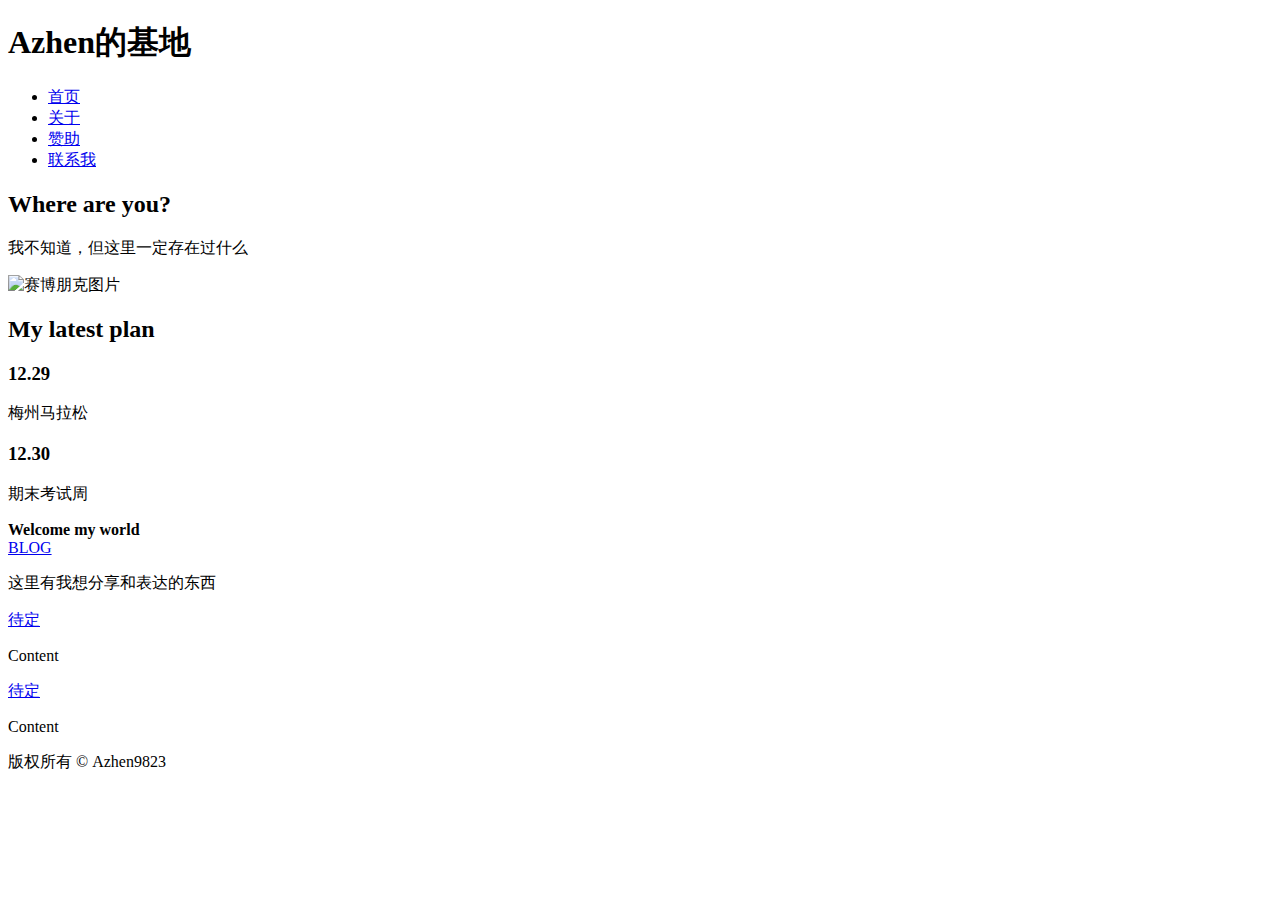
==== index.html @ a1661c81 "Update index.html" ====
<!DOCTYPE html>
<html lang="en">
  <head>
    <meta charset="UTF-8" />
    <meta name="viewport" content="width=device-width, initial-scale=1.0" />
    <link rel="stylesheet" href="Azhen9823/styles.css" />
    <title>Azhen9823</title>
    <script src="script.js"></script>
    <style>
      @keyframes fadeIn {
        0% {
          opacity: 0;
        }
        100% {
          opacity: 1;
        }
      }

      body {
        animation: fadeIn 2s ease-in-out;
        animation-iteration-count: 1;
      }
    </style>
  </head>

  <body>
    <header>
      <h1>Azhen的基地</h1>
      <nav>
        <ul>
          <li><a href="#">首页</a></li>
          <li><a href="../AI gogo/SECfile/Daohang/About.html">关于</a></li>
          <li><a href="../AI gogo/SECfile/Daohang/Pay.html">赞助</a></li>
          <li><a href="../AI gogo/SECfile/Daohang/Wechat.html">联系我</a></li>
        </ul>
      </nav>
    </header>
    <main class="container">
      <section class="featured-section">
        <h2>Where are you?</h2>
        <p>我不知道，但这里一定存在过什么</p>
        <img
          src="../AI gogo/Photo/cyberpunk-image.jpg"
          alt="赛博朋克图片"
          class="flowing-image"
          style="width: 70px; height: 70px"
        />
      </section>
      <section class="news-section">
        <h2>My latest plan</h2>
        <article>
          <h3>12.29</h3>
          <p>梅州马拉松</p>
        </article>
        <article>
          <h3>12.30</h3>
          <p>期末考试周</p>
        </article>
      </section>
    </main>
    <!DOCTYPE html>

    <neirong>
      <div class="selection">
        <div class="line left-line"></div>
        <span class="text"><b>Welcome my world</b></span>
        <div class="line left-line"></div>
      </div>
    </neirong>
    <div class="card - container">
      <div class="card">
        <a href="../AI gogo/SECfile/Jieshao/Jieshao.html">BLOG</a>
        <p>这里有我想分享和表达的东西</p>
      </div>
      <div class="card">
        <a href="#">待定</a>
        <p>Content</p>
      </div>
      <div class="card">
        <a href="#">待定</a>
        <p>Content</p>
      </div>
    </div>
    <footer>
      <p>版权所有 &copy; Azhen9823</p>
    </footer>
  </body>
</html>
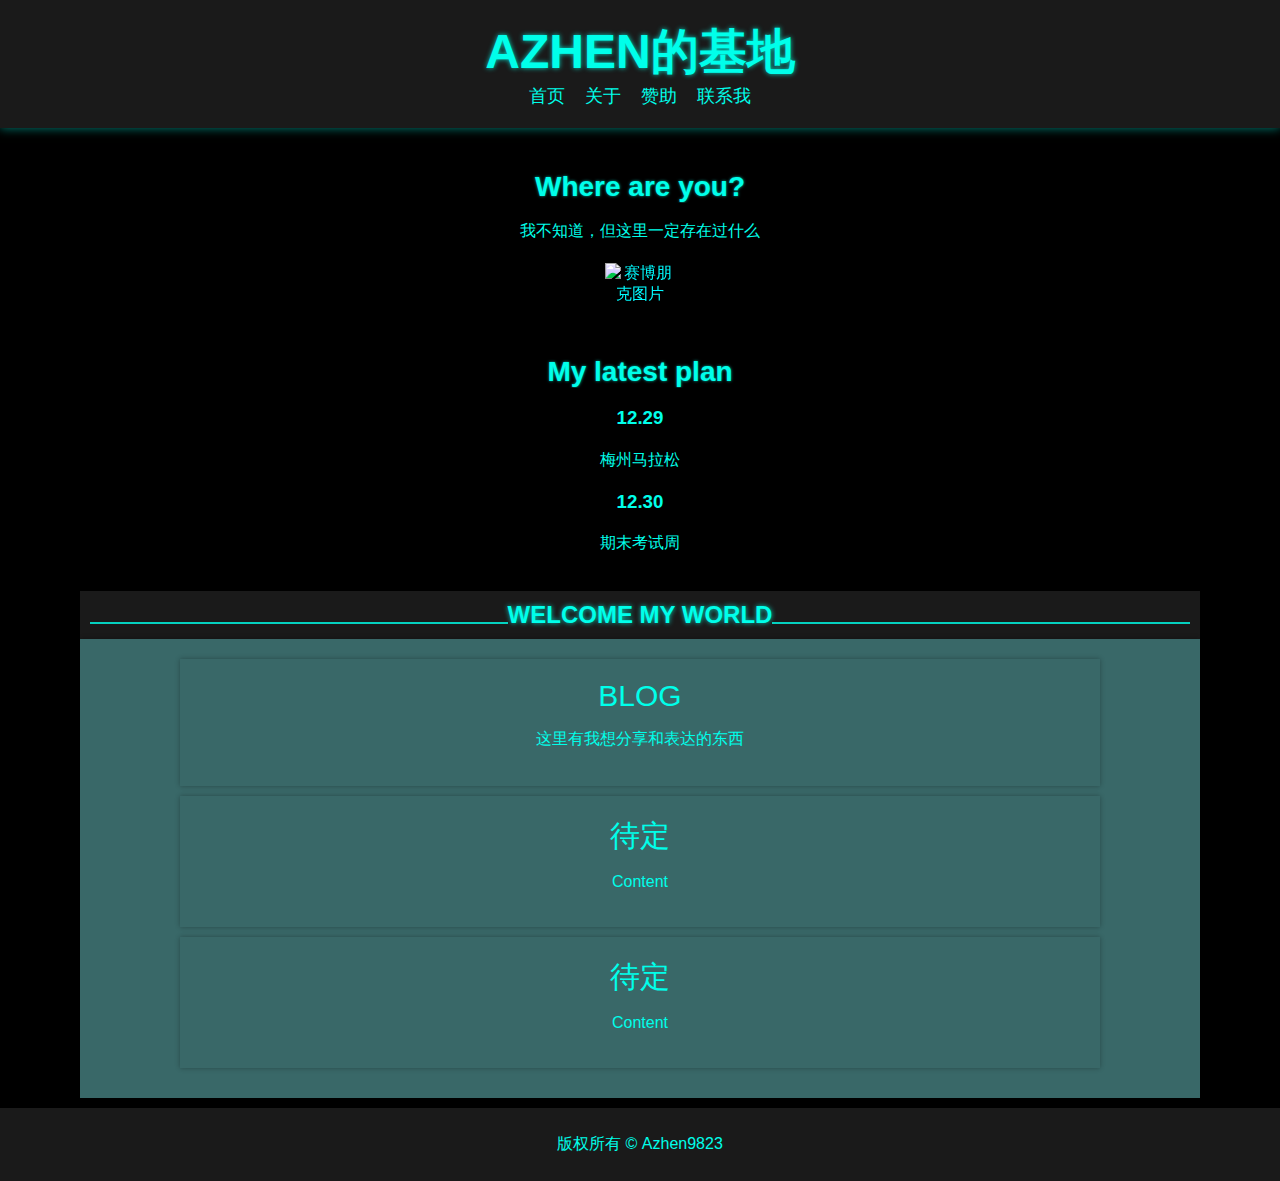
==== commit 52c9cee1: "Update index.html" ====
--- a/index.html
+++ b/index.html
@@ -3,7 +3,7 @@
   <head>
     <meta charset="UTF-8" />
     <meta name="viewport" content="width=device-width, initial-scale=1.0" />
-    <link rel="stylesheet" href="Azhen9823/styles.css" />
+    <link rel="stylesheet" href="styles.css" />
     <title>Azhen9823</title>
     <script src="script.js"></script>
     <style>
--- a/styles.css
+++ b/styles.css
@@ -0,0 +1,291 @@
+@charset "utf-8";
+body {
+  margin: 0;
+  padding: 0;
+  font-family: "Roboto", sans-serif;
+  background-color: #000;
+  color: #00ffea;
+  animation: background-glow 5s infinite alternate; /* 添加背景闪烁动画 */
+}
+
+@keyframes background-glow {
+  from {
+    box-shadow: 0 0 10px rgba(0, 255, 234, 0.3);
+  }
+  to {
+    box-shadow: 0 0 50px rgba(0, 255, 234, 0.8);
+  }
+}
+
+header {
+  background-color: #1a1a1a;
+  padding: 20px;
+  box-shadow: 0 0 10px rgba(0, 255, 234, 0.5);
+  position: relative;
+}
+
+header h1 {
+  margin: 0;
+  font-size: 48px;
+  text-align: center;
+  font-family: "Orbitron", sans-serif;
+  text-transform: uppercase;
+  color: #00ffea;
+  text-shadow: 0 0 5px rgba(0, 255, 234, 0.8);
+  animation: text-blink 2s infinite; /* 标题闪烁 */
+}
+
+@keyframes text-blink {
+  0%,
+  49% {
+    opacity: 1;
+  }
+  50%,
+  100% {
+    opacity: 0.5;
+  }
+}
+
+header nav ul {
+  list-style-type: none;
+  padding: 0;
+  margin: 0;
+  display: flex;
+  justify-content: center;
+  gap: 20px;
+}
+
+header nav ul li a {
+  text-decoration: none;
+  color: #00ffea;
+  font-size: 18px;
+  transition: color 0.3s ease;
+}
+
+header nav ul li a:hover {
+  color: #ff00ff;
+}
+
+/* 主体内容区域样式 */
+main {
+  padding: 20px;
+}
+
+main section h2 {
+  font-size: 28px;
+  font-family: "Roboto", sans-serif;
+  margin-bottom: 10px;
+  color: #00ffea;
+  text-shadow: 0 0 3px rgba(0, 255, 234, 0.7);
+  position: relative;
+  overflow: hidden;
+}
+
+main section h2::before {
+  content: "";
+  position: absolute;
+  top: 0;
+  left: -100%;
+  width: 100%;
+  height: 100%;
+  background: linear-gradient(
+    90deg,
+    transparent,
+    rgba(0, 255, 234, 0.5),
+    transparent
+  );
+  animation: title-flow 5s linear infinite;
+}
+
+@keyframes title-flow {
+  0% {
+    left: -100%;
+  }
+  100% {
+    left: 100%;
+  }
+}
+
+main section p {
+  font-size: 16px;
+  line-height: 1.5;
+}
+
+main section.featured-section img.flowing-image {
+  width: 100%;
+  max-width: 500px;
+  margin: 20px auto;
+  display: block;
+  filter: hue-rotate(30deg) saturate(1.5); /* 图片色彩调整 */
+  animation: image-flow 10s linear infinite; /* 图片流动动画 */
+}
+
+@keyframes image-flow {
+  0% {
+    transform: translateX(0);
+  }
+  50% {
+    transform: translateX(-20px);
+  }
+  100% {
+    transform: translateX(0);
+  }
+}
+
+footer {
+  background-color: #1a1a1a;
+  text-align: center;
+  padding: 10px;
+  color: #00ffea;
+}
+
+.container {
+  text-align: center;
+}
+
+.parent {
+  position: relative;
+  background-color: #1a1a1a;
+  padding: 20px;
+  box-shadow: 0 0 10px rgba(0, 255, 234, 0.5);
+  height: 400px;
+}
+.box {
+  font-family: NCL ROBOWAPIX;
+  width: 80%px;
+  height: 50%px;
+  background-color: #18648a;
+}
+.image-container {
+  display: flex;
+  flex-direction: column;
+  flex-wrap: wrap;
+}
+.image-container img {
+  width: 157px;
+  height: auto;
+  margin: 8px;
+}
+.image-format {
+  width: auto;
+  height: 50px;
+}
+.text1 {
+  margin: 0;
+  font-size: 48px;
+  text-align: center;
+  font-family: "Orbitron", sans-serif;
+  text-transform: uppercase;
+  color: #00ffea;
+  text-shadow: 0 0 5px rgba(0, 255, 234, 0.8);
+  animation: text-blink 2s infinite; /* 标题闪烁 */
+}
+.card-container {
+  display: flex;
+  flex-direction: column;
+  gap: 30px; /* 卡片之间的间距 */
+}
+.card {
+  background-color: #396868;
+  box-shadow: 0 0 5px rgba(0, 0, 0, 0.3);
+  padding: 20px;
+  margin: 0px 80px 10px;
+}
+
+div div a {
+  text-decoration: none;
+  color: #00ffea;
+  font-size: 30px;
+  transition: color 0.3s ease;
+}
+.selection {
+  background-color: #1a1a1a;
+  display: flex;
+  align-items: center;
+  padding: 10px;
+  margin: 0px 80px 0px;
+}
+
+/* 图标样式 */
+.icon {
+  height: 30px;
+  width: auto;
+  margin-right: 10px;
+}
+
+.text {
+  color: white;
+  font-size: 24px;
+  margin: 0 20px;
+  margin: 0;
+  text-align: center;
+  font-family: "Orbitron", sans-serif;
+  text-transform: uppercase;
+  color: #00ffea;
+  text-shadow: 0 0 5px rgba(0, 255, 234, 0.8);
+  animation: text-blink 2s infinite;
+}
+@keyframes text-blink {
+  0%,
+  49% {
+    opacity: 1;
+  }
+  50%,
+  100% {
+    opacity: 0.5;
+  }
+}
+/* 线条样式 */
+.line {
+  border-top: 2px solid rgba(0, 255, 234, 0.8);
+  flex-grow: 1;
+  margin-top: 15px;
+}
+
+/* 右侧线条样式 */
+.right-line {
+  margin-left: 20px;
+}
+body {
+  background-image: url("../AI gogo/Photo/background4.png");
+  background-repeat: no - repeat;
+  background-attachment: fixed;
+}
+.bg-image1 {
+  background-image: url("../AI gogo/Photo/background3.png");
+  background-repeat: no-repeat;
+  background-attachment: fixed;
+  animation: cyberpunkTransition 2s ease-in-out;
+}
+
+.bg-image2 {
+  background-image: url("../AI gogo/Photo/background4.png");
+  background-repeat: no-repeat;
+  background-attachment: fixed;
+  animation: cyberpunkTransition 2s ease-in-out;
+}
+
+@keyframes cyberpunkTransition {
+  0% {
+    filter: hue-rotate(0deg); /* 色调旋转角度 */
+    opacity: 1; /* 透明度 */
+    transform: scale(1); /* 放大效果 */
+  }
+
+  30% {
+    filter: hue-rotate(120deg);
+    opacity: 0.5;
+    transform: scale(1.2);
+  }
+
+  78% {
+    filter: hue-rotate(200deg);
+    opacity: 0.6;
+    transform: scale(0.6);
+  }
+  100% {
+    filter: hue-rotate(360deg);
+    opacity: 1;
+    transform: scale(1);
+  }
+}
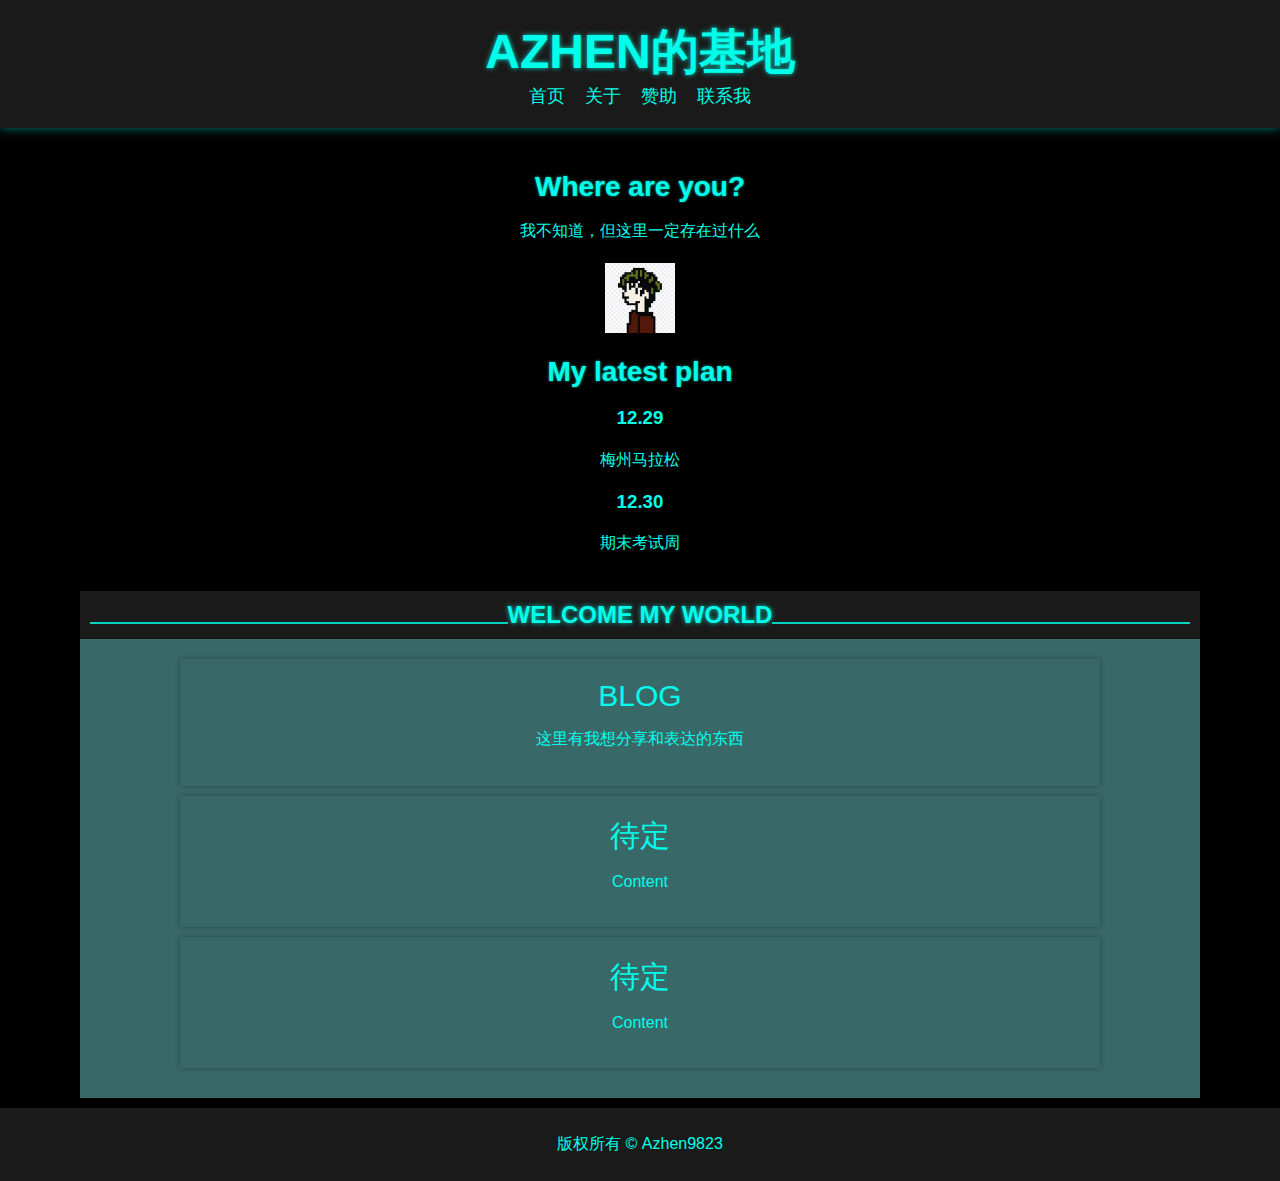
==== commit 0a7d6ced: "Update index.html" ====
--- a/index.html
+++ b/index.html
@@ -40,7 +40,7 @@
         <h2>Where are you?</h2>
         <p>我不知道，但这里一定存在过什么</p>
         <img
-          src="../AI gogo/Photo/cyberpunk-image.jpg"
+          src="cyberpunk-image.jpg"
           alt="赛博朋克图片"
           class="flowing-image"
           style="width: 70px; height: 70px"
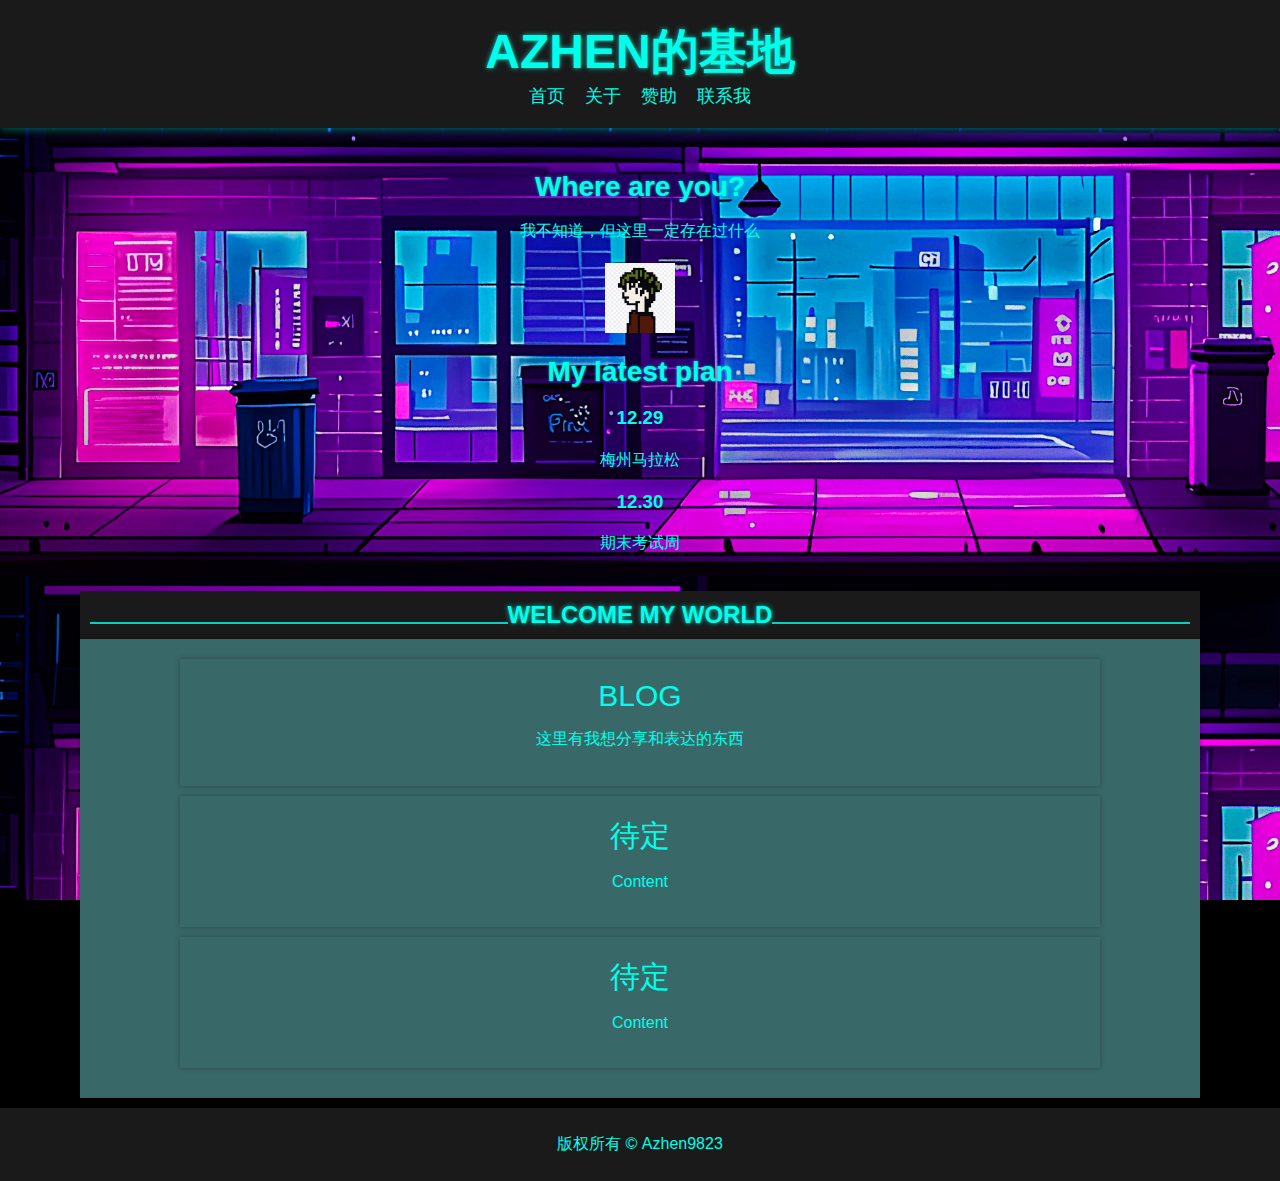
==== commit 26ec99f8: "Update index.html" ====
--- a/index.html
+++ b/index.html
@@ -69,7 +69,7 @@
     </neirong>
     <div class="card - container">
       <div class="card">
-        <a href="../AI gogo/SECfile/Jieshao/Jieshao.html">BLOG</a>
+        <a href="SECfile/Jieshao/Jieshao.html">BLOG</a>
         <p>这里有我想分享和表达的东西</p>
       </div>
       <div class="card">
--- a/styles.css
+++ b/styles.css
@@ -247,19 +247,19 @@
   margin-left: 20px;
 }
 body {
-  background-image: url("../AI gogo/Photo/background4.png");
+  background-image: url("background3.png");
   background-repeat: no - repeat;
   background-attachment: fixed;
 }
 .bg-image1 {
-  background-image: url("../AI gogo/Photo/background3.png");
+  background-image: url("background4.png");
   background-repeat: no-repeat;
   background-attachment: fixed;
   animation: cyberpunkTransition 2s ease-in-out;
 }
 
 .bg-image2 {
-  background-image: url("../AI gogo/Photo/background4.png");
+  background-image: url("background3.png");
   background-repeat: no-repeat;
   background-attachment: fixed;
   animation: cyberpunkTransition 2s ease-in-out;
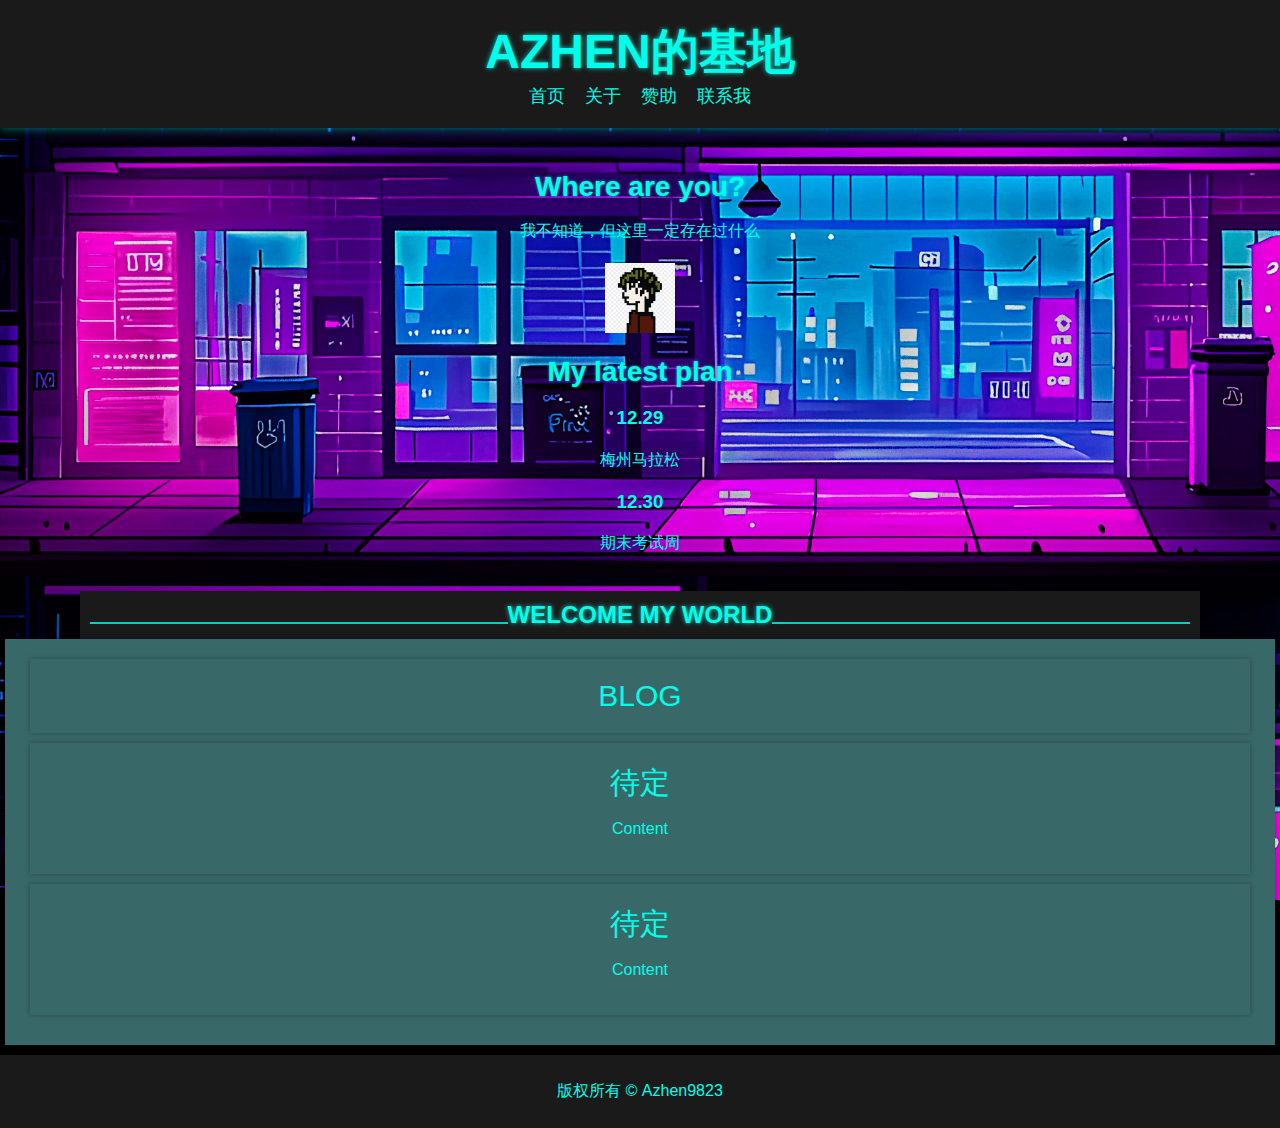
==== commit 3247b0eb: "Update index.html" ====
--- a/index.html
+++ b/index.html
@@ -70,7 +70,6 @@
     <div class="card - container">
       <div class="card">
         <a href="SECfile/Jieshao/Jieshao.html">BLOG</a>
-        <p>这里有我想分享和表达的东西</p>
       </div>
       <div class="card">
         <a href="#">待定</a>
--- a/styles.css
+++ b/styles.css
@@ -189,7 +189,7 @@
   background-color: #396868;
   box-shadow: 0 0 5px rgba(0, 0, 0, 0.3);
   padding: 20px;
-  margin: 0px 80px 10px;
+  margin: 0px 5px 10px;
 }
 
 div div a {
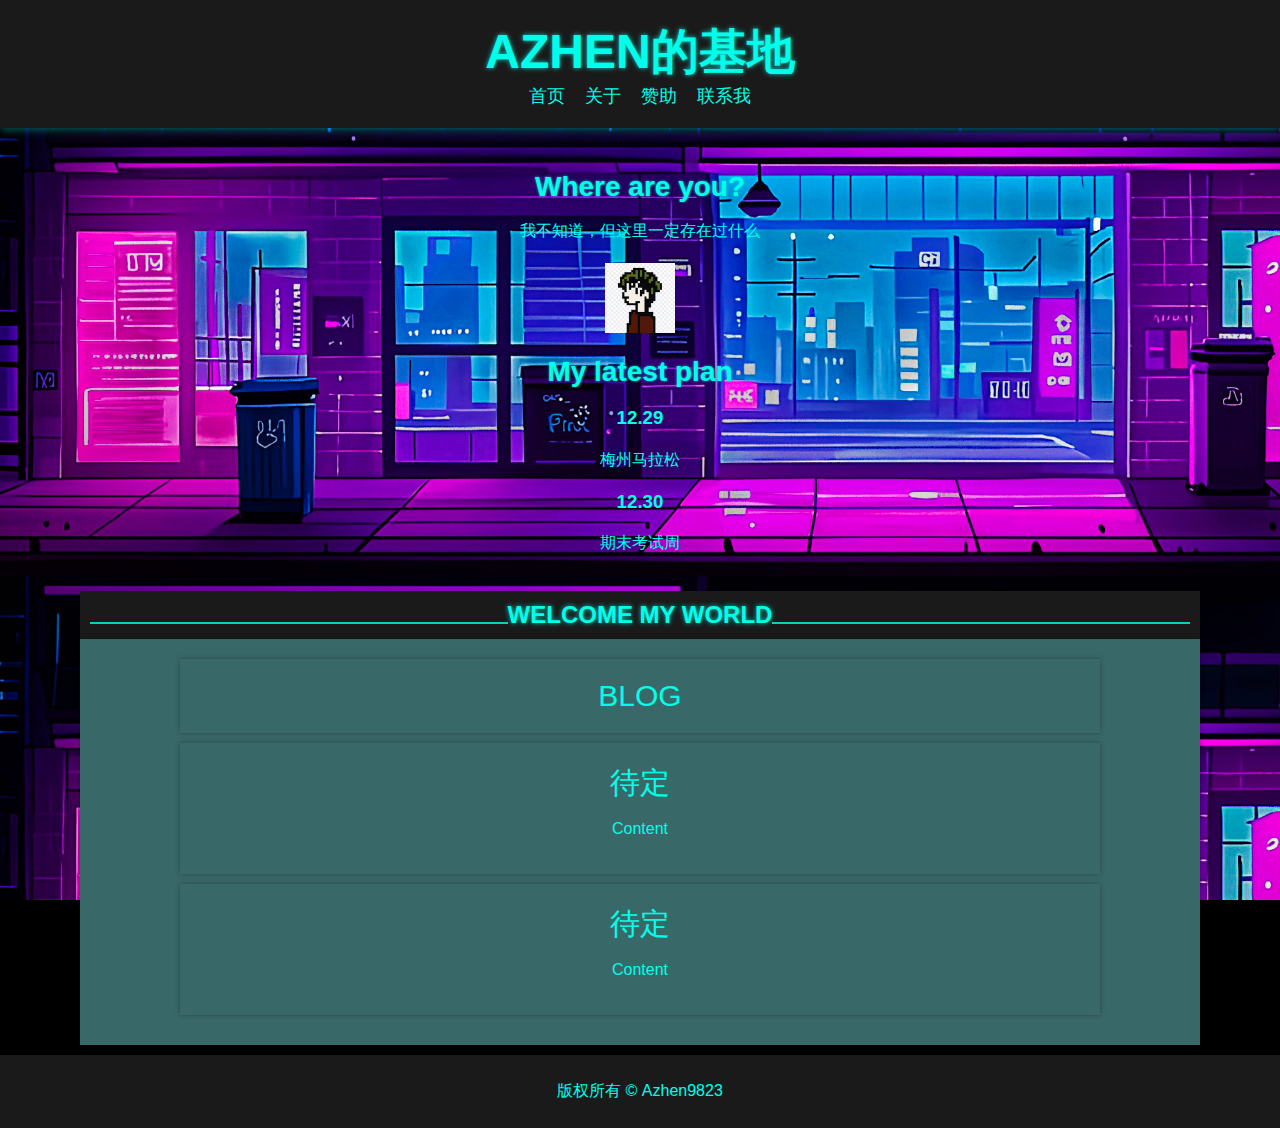
==== commit 06f078ef: "Update index.html" ====
--- a/index.html
+++ b/index.html
@@ -29,9 +29,9 @@
       <nav>
         <ul>
           <li><a href="#">首页</a></li>
-          <li><a href="../AI gogo/SECfile/Daohang/About.html">关于</a></li>
-          <li><a href="../AI gogo/SECfile/Daohang/Pay.html">赞助</a></li>
-          <li><a href="../AI gogo/SECfile/Daohang/Wechat.html">联系我</a></li>
+          <li><a href="SECfile/Daohang/About.html">关于</a></li>
+          <li><a href="SECfile/Daohang/Pay.html">赞助</a></li>
+          <li><a href="SECfile/Daohang/html">联系我</a></li>
         </ul>
       </nav>
     </header>
--- a/styles.css
+++ b/styles.css
@@ -189,7 +189,7 @@
   background-color: #396868;
   box-shadow: 0 0 5px rgba(0, 0, 0, 0.3);
   padding: 20px;
-  margin: 0px 5px 10px;
+  margin: 0px 80px 10px;
 }
 
 div div a {
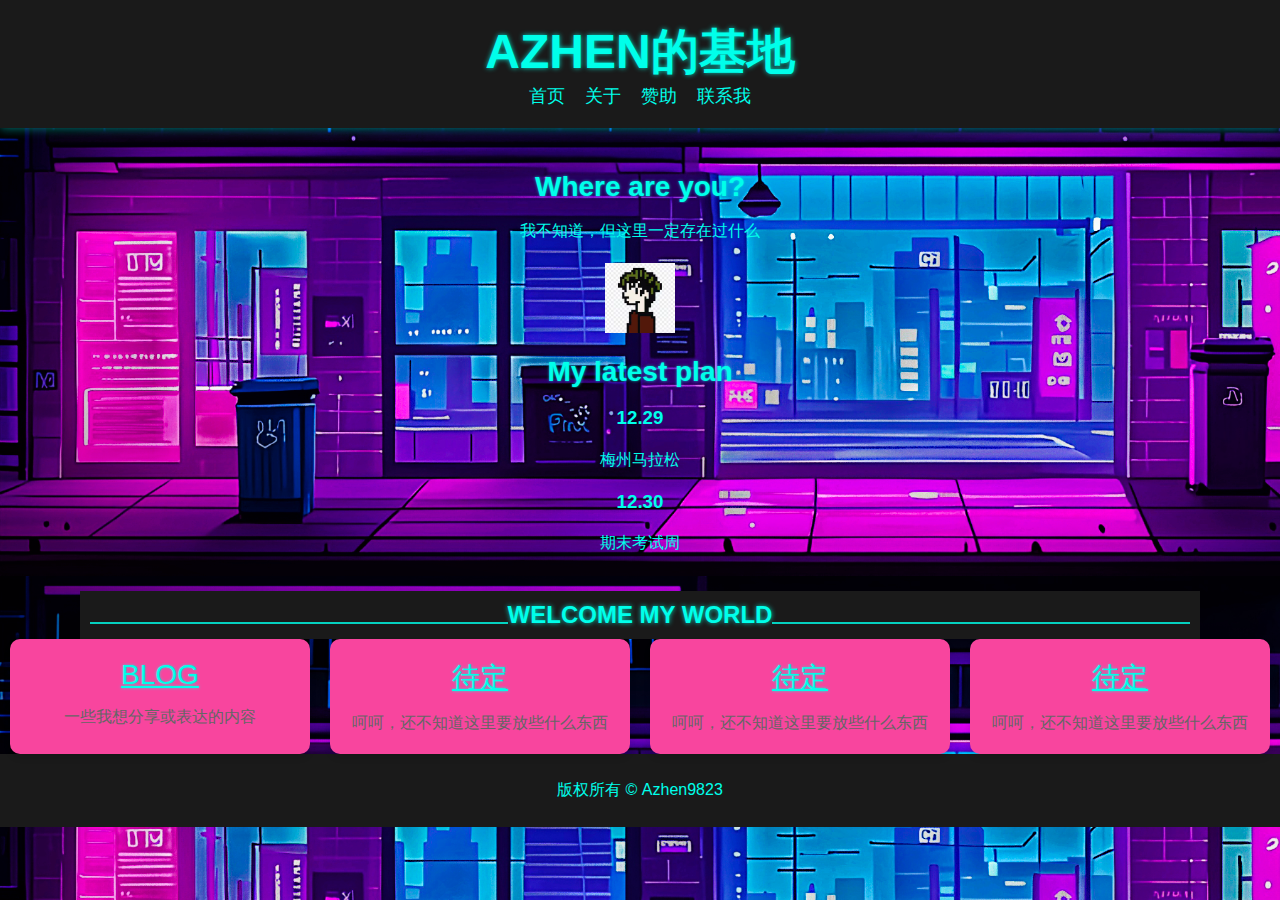
==== commit 9bfdcf22: "Update index.html" ====
--- a/index.html
+++ b/index.html
@@ -31,7 +31,7 @@
           <li><a href="#">首页</a></li>
           <li><a href="SECfile/Daohang/About.html">关于</a></li>
           <li><a href="SECfile/Daohang/Pay.html">赞助</a></li>
-          <li><a href="SECfile/Daohang/html">联系我</a></li>
+          <li><a href="SECfile/Daohang/Wechat.html">联系我</a></li>
         </ul>
       </nav>
     </header>
@@ -67,17 +67,30 @@
         <div class="line left-line"></div>
       </div>
     </neirong>
-    <div class="card - container">
+    <div class="card-container">
       <div class="card">
-        <a href="SECfile/Jieshao/Jieshao.html">BLOG</a>
+        <div class="card-content">
+          <a href="SECfile/Jieshao/Jieshao.html">BLOG</a>
+          <p>一些我想分享或表达的内容</p>
+        </div>
       </div>
       <div class="card">
-        <a href="#">待定</a>
-        <p>Content</p>
+        <div class="card-content">
+          <a href="SECfile/Jieshao/Jieshao.html">待定</a>
+          <p>呵呵，还不知道这里要放些什么东西</p>
+        </div>
       </div>
       <div class="card">
-        <a href="#">待定</a>
-        <p>Content</p>
+        <div class="card-content">
+          <a href="SECfile/Jieshao/Jieshao.html">待定</a>
+          <p>呵呵，还不知道这里要放些什么东西</p>
+        </div>
+      </div>
+      <div class="card">
+        <div class="card-content">
+          <a href="SECfile/Jieshao/Jieshao.html">待定</a>
+          <p>呵呵，还不知道这里要放些什么东西</p>
+        </div>
       </div>
     </div>
     <footer>
--- a/styles.css
+++ b/styles.css
@@ -180,24 +180,48 @@
   text-shadow: 0 0 5px rgba(0, 255, 234, 0.8);
   animation: text-blink 2s infinite; /* 标题闪烁 */
 }
+/*这里下面部分是响应式卡片布局的css代码，呵呵*/
 .card-container {
   display: flex;
-  flex-direction: column;
-  gap: 30px; /* 卡片之间的间距 */
-}
+  flex-wrap: wrap;
+  justify-content: center;
+  gap: 20px;
+}
+
+/* 单个卡片样式 */
 .card {
-  background-color: #396868;
-  box-shadow: 0 0 5px rgba(0, 0, 0, 0.3);
+  background-color: #f8459e;
+  border-radius: 10px;
+  box-shadow: 0 4px 6px rgba(0, 0, 0, 0.1);
+  width: 300px;
+  overflow: hidden;
+  transition: transform 0.3s ease;
+  text-align: center;
+}
+
+/* 卡片内容区域 */
+.card-content {
   padding: 20px;
-  margin: 0px 80px 10px;
-}
-
-div div a {
-  text-decoration: none;
-  color: #00ffea;
-  font-size: 30px;
-  transition: color 0.3s ease;
-}
+}
+.card a {
+  font-size: 28px;
+  font-family: "Roboto", sans-serif;
+  color: #00ffea;
+  text-shadow: 0 0 3px rgba(0, 255, 234, 0.7);
+  position: relative;
+  overflow: hidden;
+}
+/* 卡片描述 */
+.card p {
+  margin-bottom: 0;
+  color: #666;
+}
+
+/* 鼠标悬停效果 */
+.card:hover {
+  transform: translateY(-5px);
+}
+/*这里上面部分是响应式卡片布局的css代码，呵呵*/
 .selection {
   background-color: #1a1a1a;
   display: flex;
